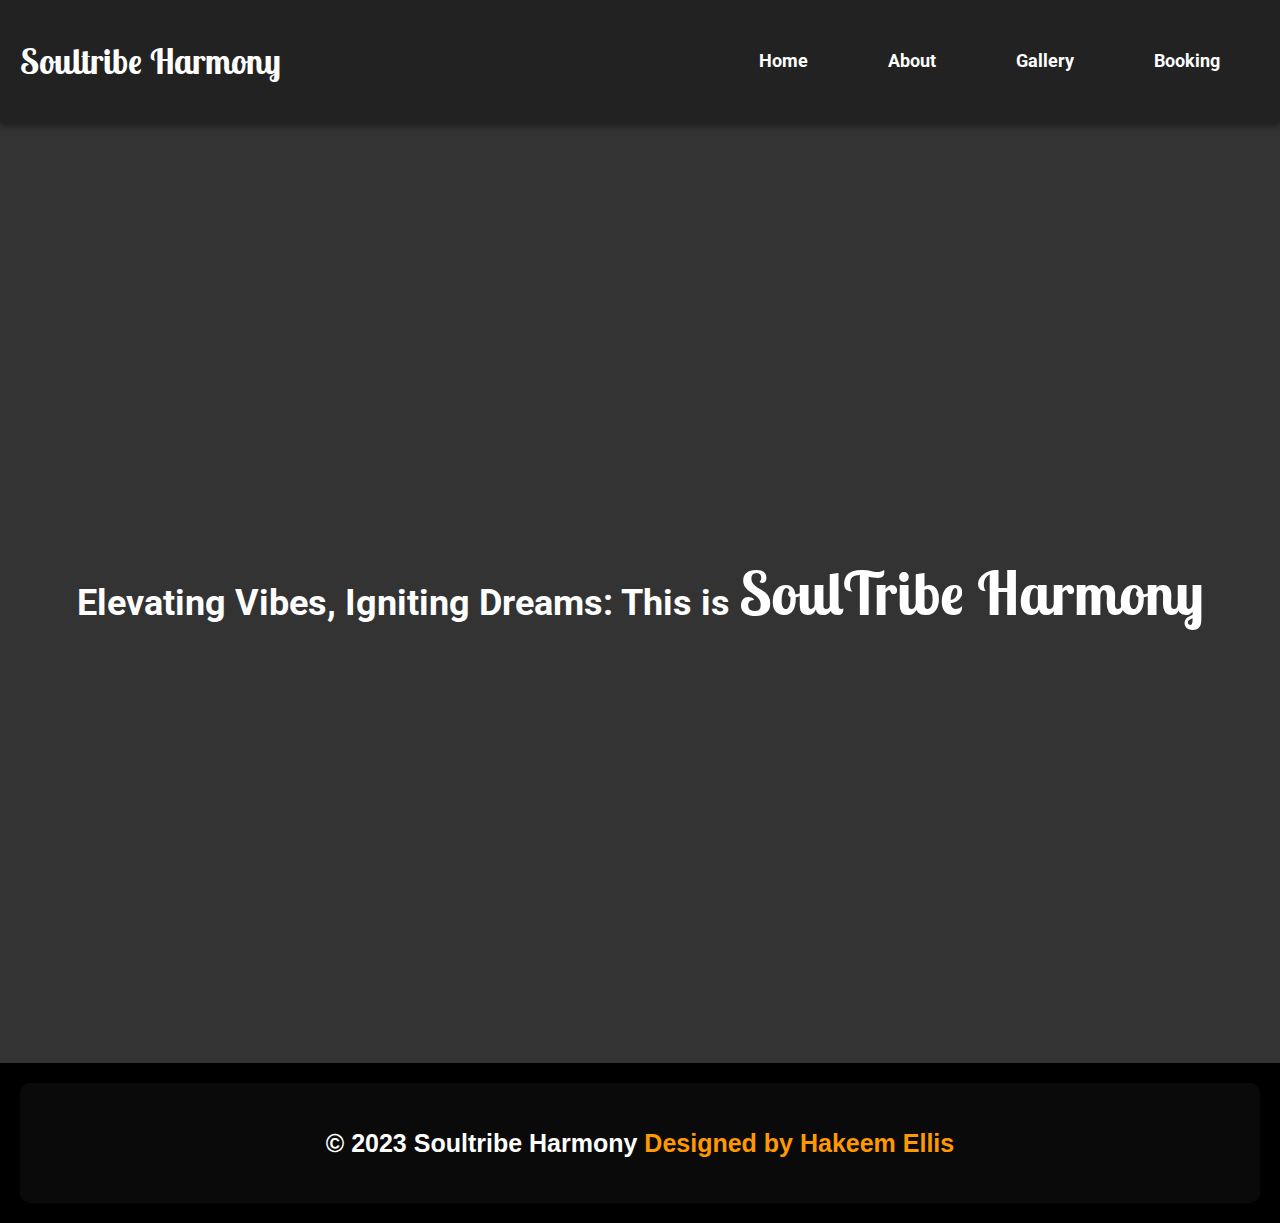
==== index.html @ 956e348c "Add files via upload" ====
<!--
    
  Copyright (c) 2023 Hakeem Ellis
  All rights reserved.

-->

<!DOCTYPE html>
<html lang="en">

<head>
    <meta charset="UTF-8">
    <meta name="author" content="Hakeem Ellis">
    <meta name="viewport" content="width=device-width, initial-scale=1">
    <title>Soultribe Harmony - Home</title>

    <!--EXTERNAL CSS -->
    <link rel="stylesheet" href="css/styles.css">
    <!--EXTERNAL CSS -->

    <!--FONT STYLING-->
    <link rel="preconnect" href="https://fonts.googleapis.com">
    <link rel="preconnect" href="https://fonts.gstatic.com" crossorigin>
    <link rel="preconnect" href="https://fonts.googleapis.com">
    <link rel="preconnect" href="https://fonts.gstatic.com" crossorigin>
    <link href="https://fonts.googleapis.com/css2?family=Lobster+Two&family=Roboto:wght@700&display=swap" rel="stylesheet">
    <!--FONT STYLING-->

</head>


<!--CONTENT-->
<body>

    <!-- Navigation Menu -->
    <nav class="navigation">
        <h1><a href="index.html"><strong>Soultribe Harmony</strong></a></h1>
        <ul>
            <li><a href="index.html">Home</a></li>
            <li><a href="about.html">About</a></li>
            <li><a href="gallery.html">Gallery</a></li>
            <li><a href="booking.html">Booking</a></li>
        </ul>
    </nav>

    <!-- HERO BANNER -->
    <header class="hero">
        <video autoplay muted loop>
            <source src="videos/soultribe.mp4" type="video/mp4">
            Your browser does not support the video tag.
        </video>
        <h1>Elevating Vibes, Igniting Dreams: This is <span class="">SoulTribe Harmony</span></h1>
    </header>
    <!-- HERO BANNER -->


    <!-- LINK TO MY WEB PORTFOLIO -->
    <footer class="card">
        <h4 class="footy">&copy; 2023 Soultribe Harmony <a href="//hakeemellis.com/" target="_blank"><b>Designed by Hakeem Ellis</b></a></h4>
    </footer>
    <!-- LINK TO MY WEB PORTFOLIO -->

</body>
<!--CONTENT-->

</html>
---- css/styles.css ----
/* EXTERNAL CSS STYLING */

body { /* to style main text content in body tag */
    background-color: #000;
    color: #fff;
    font-family: "Arial", sans-serif;
    margin: 0;
    padding: 0;
    font-size: large;
    line-height: 1.6;
}

h1 {
    font-size: 36px;
    z-index: 1; 
}

video {
    position: absolute;
    top: 0;
    left: 0;
    width: 100%;
    height: 100%;
    object-fit: cover;
    opacity: 0.5; 
    z-index: 0; 
}

.card {
    background-color: #0a0a0a;
    border-radius: 10px;
    padding: 20px;
    box-shadow: 0 0 10px rgba(0, 0, 0, 0.3);
    margin: 20px;
}

.hero { /* to style hero banner */
    background-color: #333;
    color: #fff;
    padding: 20px;
    margin: 0;
    text-align: center;
    height: 100vh;
    display: flex;
    flex-direction: column;
    justify-content: center; 
    align-items: center; 
    position: relative;
    font-family: 'Roboto',sans-serif;
    font-weight: 700;
}

.hero span {
    font-family: 'Lobster Two', sans-serif;
    font-size: 60px;
}

.biography { /* to style text within the card body */
    margin: 20px;
    padding: 20px;
    text-align: left;
}

img { /* to style image */
    max-width: 40%;
    display: block;
    margin: 0 auto;
    border: 5px solid #333;
    box-shadow: 0 0 10px rgba(0, 0, 0, 0.3);
}

a { /* to style and give hyperlink color */
    color: #ff9900;
    text-decoration: none;
    transition: color 0.3s;
}

a:hover { /* hover style for hyperlink */
    color: #ff6600;
}

/* Adding Navigation Class to alter NavBar for Reboot */

.navigation {
    background-color: #222;
    padding: 10px 20px; /* to create space between elements */
    position: relative;
    z-index: 2;
    display: flex;
    justify-content: space-between;
    align-items: center;
    box-shadow: 0 4px 6px rgba(0, 0, 0, 0.35);
}

.navigation h1 {
    font-family: 'Lobster Two',sans-serif;
    font-size: 35px;
}

.navigation ul {
    list-style: none;
    padding: 0;
    text-align: center;
    display: flex;
    justify-content: space-between;
    font-family: 'Roboto',sans-serif;
    font-weight: 700;
}

.navigation li {
    margin: 0px 40px; /* to create further space between elements*/
}

.navigation a {
    text-decoration: none;
    color: #fff;
    transition: color 0.3s;
}

.navigation a:hover {
    color: #ff9900;
}


/* For About Page */

.about-subfont {
    margin: 0 auto;
    text-align: center;
}

.nested-card {
    display: flex;
    justify-content: space-around;
    flex-wrap: wrap; 
}

.nested-card-item {
    width: calc(27% - 20px); /* to control width of card item to content within */
    padding: 20px;
    background-color: #1a1a1a;
    border-radius: 8px;
    box-shadow: 0 0 10px rgba(0, 0, 0, 0.3);
    text-align: center;
    color: #fff;
    margin-bottom: 20px;
}

.nested-card h3{
    font-family: 'Lobster Two',sans-serif;
    font-size: 35px;
}

.nested-card p {
    font-family: 'Roboto',sans-serif;
    font-weight: 300;
}

.avatar { /* to give space between avatar container and the content */
    margin-bottom: 10px;
}

.avatar img {
    width: 100%; 
    height: auto; 
    border-radius: 50%; /* to create "oval" effect */
    display: block; 
    margin: 0 auto; 
}


/* Gallery Page */

.video-container {
    position: relative;
    width: 100%;
    padding-bottom: 56.25%; /* to get 16:9 aspect ratio for video */
    overflow: hidden;
    margin-bottom: -200px;
}


iframe { /* for youtube video */
    position: absolute;
    top: 0;
    left: 0;
    right: 0;
    width: 70%;
    height: 70%;
    border: none;
    margin: 0 auto;
}


.work-sample {
    background-color: #1a1a1a;
    padding: 15px;
    border-radius: 8px;
    margin: 20px auto;  
    text-align: center; 
}

.work-sample h4 {
    color: #ff9900;
    margin-bottom: 10px;
}

.work-sample a {
    color: #ff9900;
    text-decoration: none;
    font-weight: bold;
    word-break: break-all;
}

.work-sample p {
    color: #ccc;
    margin-top: 10px;
    font-family: 'Roboto', sans-serif;
}

.gallery { /* for gallery photos with image-contaier */
    display: flex;
    flex-wrap: wrap;
    justify-content: space-between; /* spread images evenly in the row */
}

.image-container a {
    flex: 0 0 calc(33.33% - 10px); /* three images in a row with 10px margin between them */
    margin-bottom: 20px; 
}

.image-container img {
    max-width: 100%;
    height: 500px; 
    object-fit: cover; 
    object-position: 15% 15 15%; /* to force the image to position where I want it */
    display: block;
    margin: 0 auto;
    transition: box-shadow 0.3s ease-in-out;
}

.image-container a:hover img {
    box-shadow: 0 0 35px rgb(0, 0, 0);
}

/*Styling Contact Form*/

form {
    display: flex;
    flex-direction: column;
    max-width: 400px;
    margin: 20px auto;
}

label {
    margin-bottom: 5px;
}

input, textarea {
    padding: 8px;
    margin-bottom: 10px;
}

button {
    background-color: #ff9900;
    color: #fff;
    padding: 10px;
    border: none;
    cursor: pointer;
}

/*Text Edit for Google Font Implementation*/

.roboto {
    font-family: 'Roboto',sans-serif;
    font-weight: 300;
    font-size: 20px;
}

.lobster {
    font-family: 'Lobster Two',sans-serif;
    font-size: 42px;
}

/* Footer */

.footy{
    margin: 10px;
    padding: 10px;
    text-align: center;
    font-size: 25px;
}



/* MOBILE CSS (Just to fix Navbar when below 680px) */
@media screen and (max-width: 680px) { 
    .navigation {
        flex-direction: column;
        align-items: center;
        text-align: center;
    }

    .navigation ul {
        flex-direction: column;
        margin-top: 10px;
    }

    .navigation li {
        margin: 10px 0;
    }
}

/* END OF MOBILE CSS */



/* END OF STYLING FOR WEBSITE */
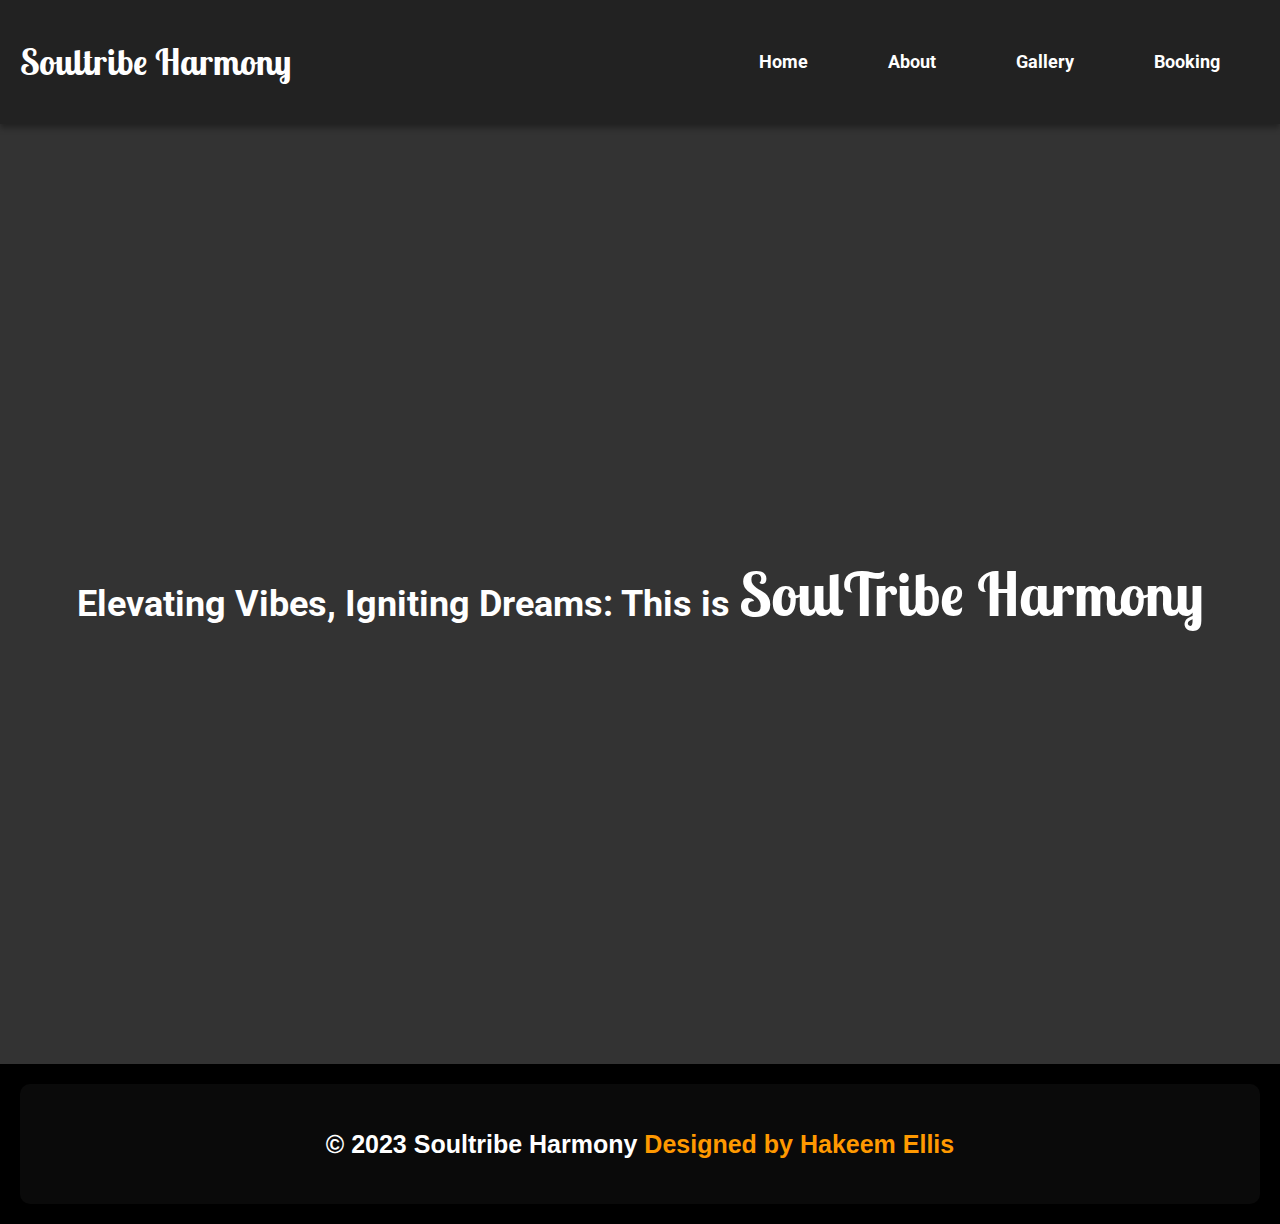
==== commit 357d2ce0: "Updated" ====
--- a/index.html
+++ b/index.html
@@ -34,7 +34,8 @@
 
     <!-- Navigation Menu -->
     <nav class="navigation">
-        <h1><a href="index.html"><strong>Soultribe Harmony</strong></a></h1>
+        <h1 class="menu-title"><a href="index.html"><strong class="menu-title">Soultribe Harmony</strong></a></h1>
+        <section class="menu-toggle" onclick="toggleMenu()">&#9776;</section>
         <ul>
             <li><a href="index.html">Home</a></li>
             <li><a href="about.html">About</a></li>
@@ -63,4 +64,8 @@
 </body>
 <!--CONTENT-->
 
+<!--SCRIPT-->
+<script src="js/main.js"></script>
+<!--SCRIPT-->
+
 </html>
--- a/css/styles.css
+++ b/css/styles.css
@@ -12,7 +12,11 @@
 
 h1 {
     font-size: 36px;
-    z-index: 1; 
+    z-index: 1;
+}
+
+.menu-title {
+    font-size: 36px;
 }
 
 video {
@@ -295,6 +299,13 @@
 
 /* MOBILE CSS (Just to fix Navbar when below 680px) */
 @media screen and (max-width: 680px) { 
+
+    /*NAVIGATION*/
+
+    .menu-title {
+        font-size: 50px;
+    }
+
     .navigation {
         flex-direction: column;
         align-items: center;
@@ -302,6 +313,7 @@
     }
 
     .navigation ul {
+        display: none;
         flex-direction: column;
         margin-top: 10px;
     }
@@ -309,6 +321,31 @@
     .navigation li {
         margin: 10px 0;
     }
+
+    .menu-toggle {
+        display: block;
+        cursor: pointer;
+        font-size: 38px;
+        margin-top: -10px;
+        transition: transform 0.5s ease; 
+    }
+
+    /* For rotating the menu icon */
+    .menu-toggle.rotate {
+        transform: rotate(90deg);
+    }
+
+}
+
+/* Hide the hamburger icon when not in mobile size */
+@media screen and (min-width: 681px) { 
+    .menu-toggle {
+        display: none;
+    }
+
+    .navigation ul {
+        display: flex !important; /* to ensure the menu is visible */
+    }
 }
 
 /* END OF MOBILE CSS */
